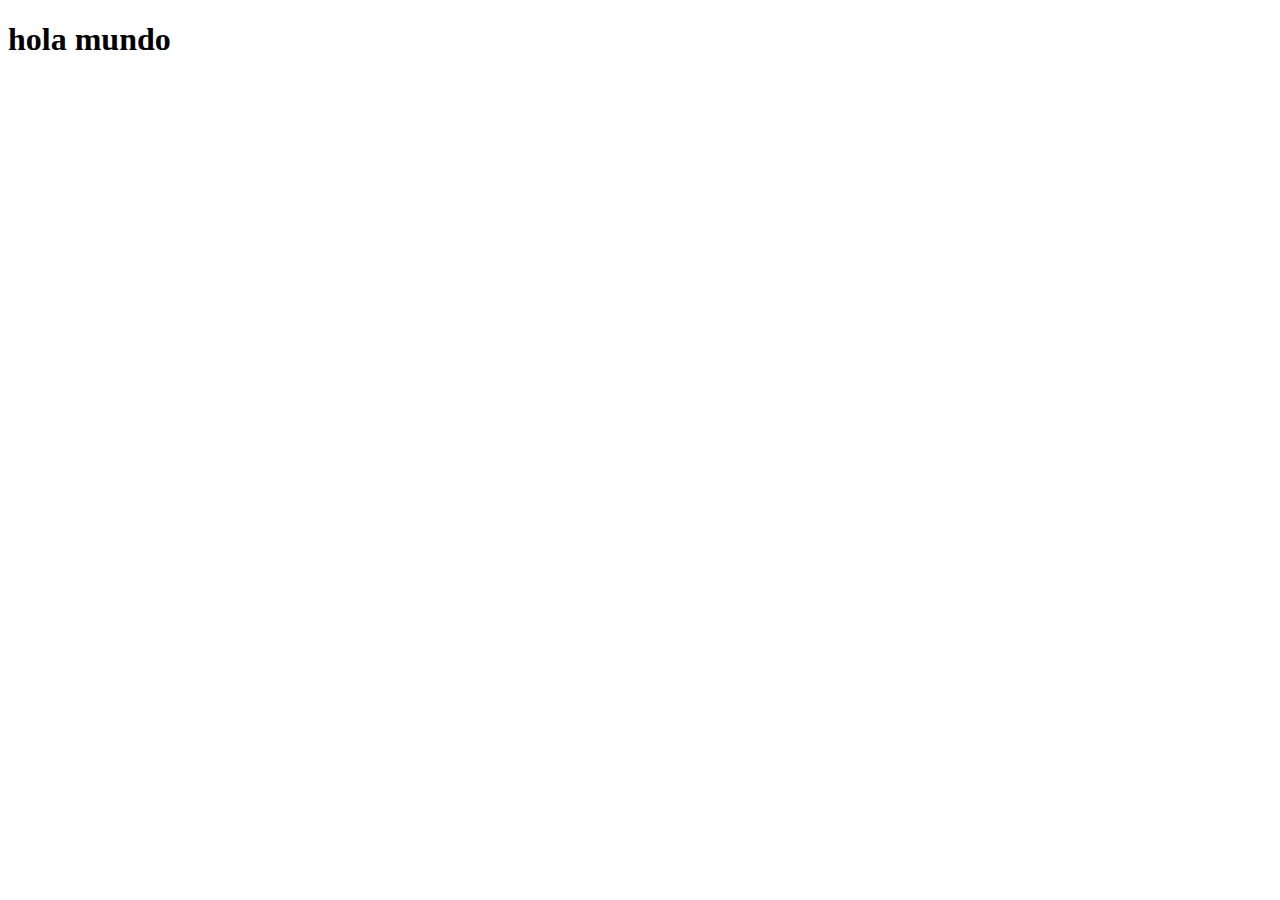
==== index.html @ 8f7abd24 "se añade archivo" ====
<!DOCTYPE html>
<html lang="en">
<head>
    <meta charset="UTF-8">
    <meta http-equiv="X-UA-Compatible" content="IE=edge">
    <meta name="viewport" content="width=device-width, initial-scale=1.0">
    <title>Document</title>
</head>
<body>
    <h1>hola mundo</h1>
</body>
</html>
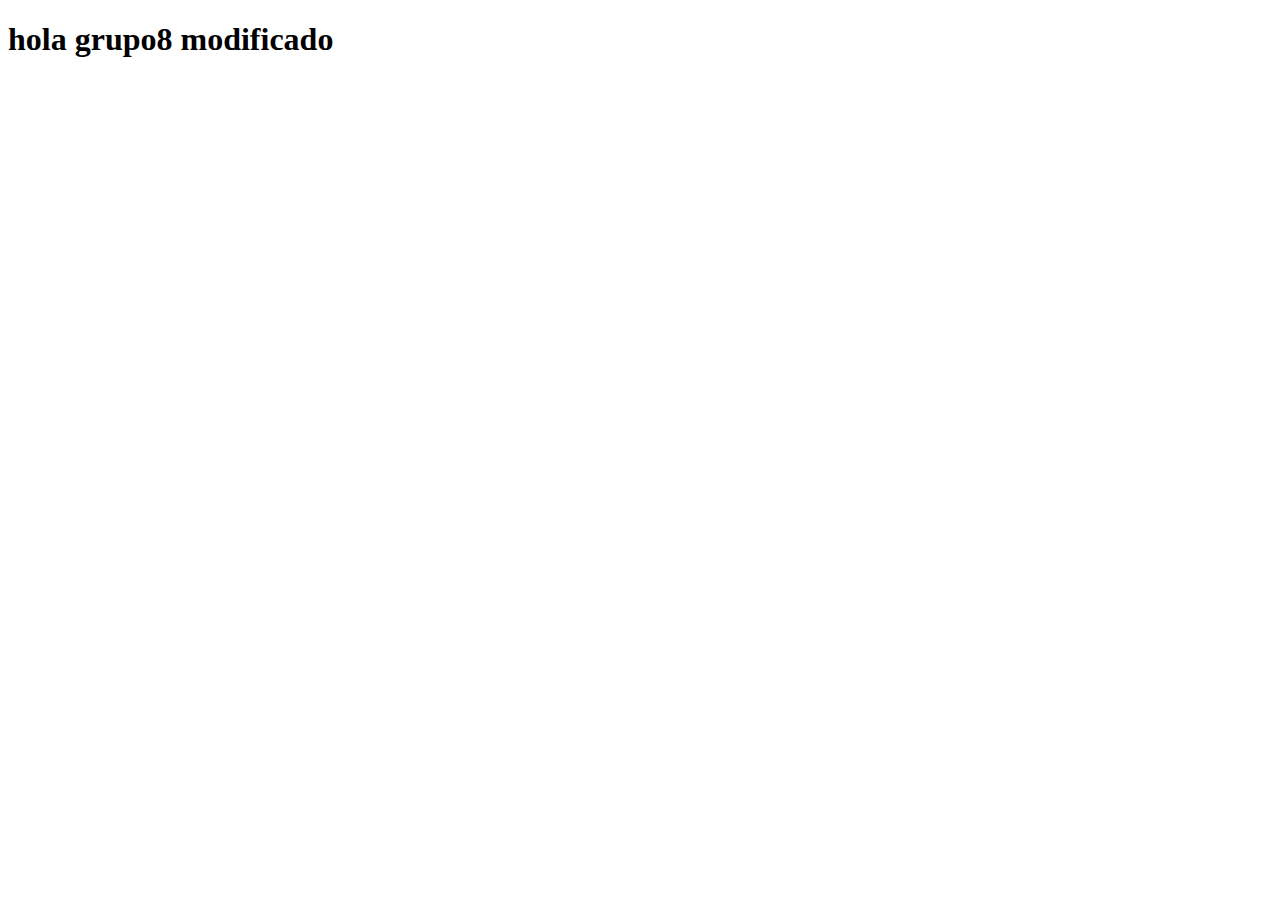
==== commit b8d8777b: "cambio en el body" ====
--- a/index.html
+++ b/index.html
@@ -7,6 +7,6 @@
     <title>Document</title>
 </head>
 <body>
-    <h1>hola mundo</h1>
+    <h1>hola grupo8 modificado</h1>
 </body>
 </html>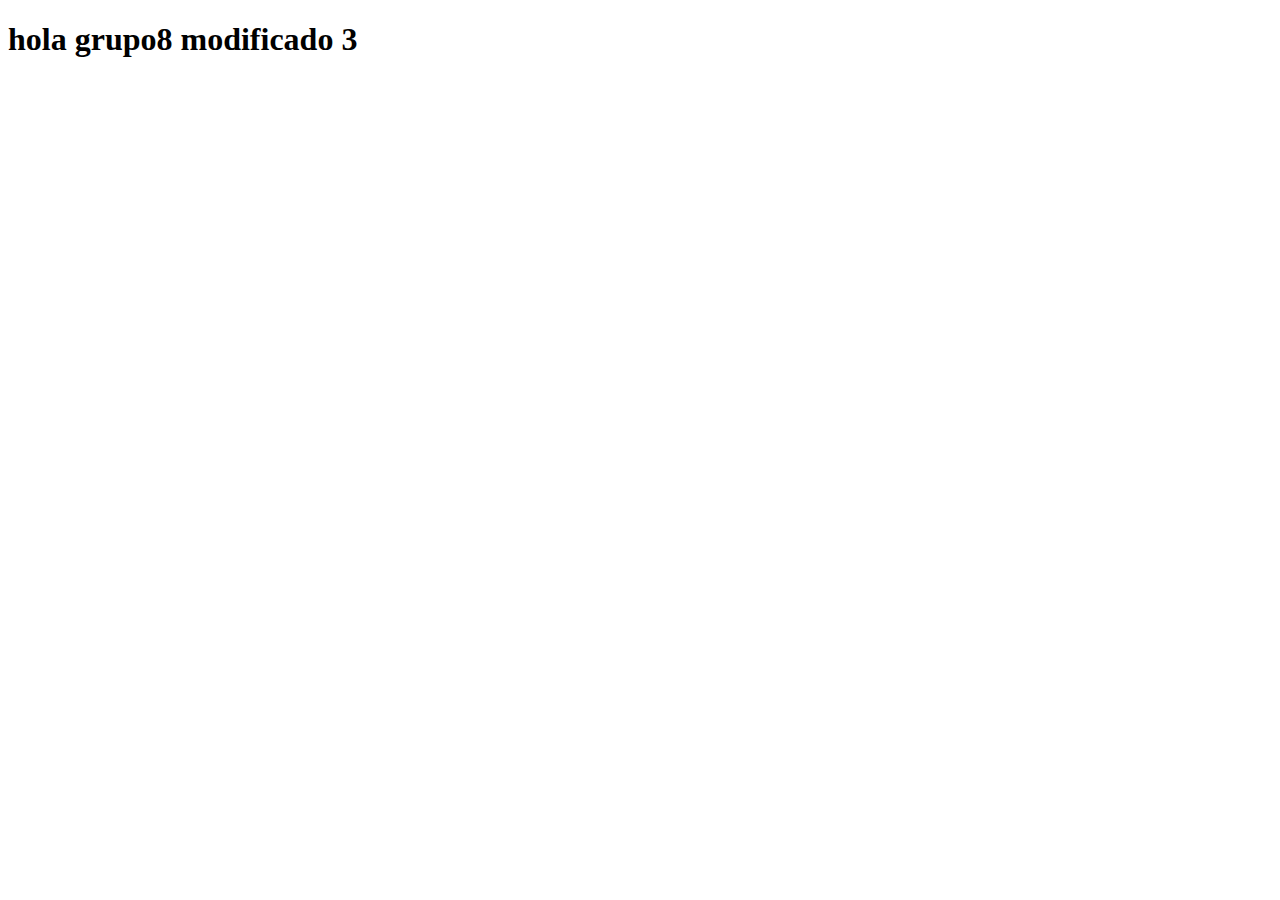
==== commit aaa9ab70: "cambio en el body 2" ====
--- a/index.html
+++ b/index.html
@@ -7,6 +7,6 @@
     <title>Document</title>
 </head>
 <body>
-    <h1>hola grupo8 modificado</h1>
+    <h1>hola grupo8 modificado 3</h1>
 </body>
 </html>